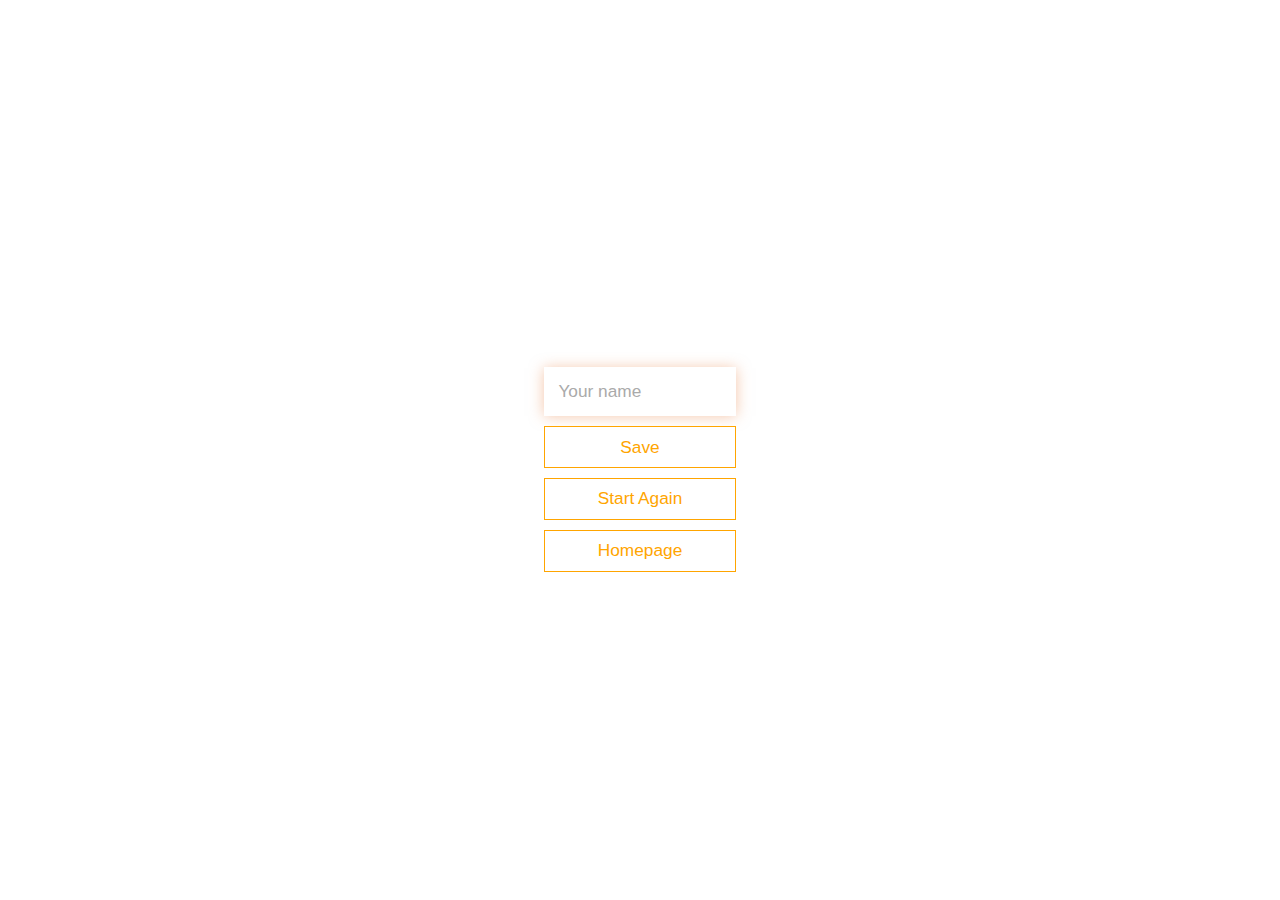
==== result.html @ 8dadb4ff "Add files via upload" ====
<!DOCTYPE html>
<html lang="en">
  <head>
    <meta charset="UTF-8" />
    <meta name="viewport" content="width=device-width, initial-scale=1.0" />
    <meta http-equiv="X-UA-Compatible" content="ie=edge" />
    <title>The end!</title>
    <link rel="stylesheet" href="app.css" />
  </head>
  <body>
    <div class="container">
      <div id="end" class="flex-center flex-column">
        <h1 id="finalScore"></h1>
        <form>
          <input
            type="text"
            name="username"
            id="username"
            placeholder="Your name"
          >
          <button
            type="submit"
            class="button"
            id="saveScoreButton"
            onclick="saveHighScore(event)"
            disabled
          >
            Save
          </button>
        </form>
        <a class="button" href="game.html">Start Again</a>
        <a class="button" href="index.html">Homepage</a>
      </div>
    </div>
    <script src="result.js"></script>
  </body>
</html>
---- app.css ----
:root {
  background-color: white;
  font-size: 60%
}

* {
  box-sizing: border-box;
  font-family: "Arial Black", Gadget, sans-serif;
  margin: 0;
  padding: 0;
  color: grey;
}

h1,h2,h3,h4 {
  margin-bottom: 1rem;
}

h1 {
  font-size: 5.4rem;
  color: #FFA500;
  margin-bottom: 5rem;
}



h2 {
  font-size: 4.2rem;
  margin-bottom: 4rem;
  font-weight: 700;
}

h3 {
  font-size: 2.8rem;
  font-weight: 500;
}

.container {
  width: 100vw;
  height: 100vh;
  display: flex;
  justify-content: center;
  align-items: center;
  max-width: 80rem;
  margin: 0 auto;
  padding: 2rem;
}

.container > * {
  width: 100%;
}

.flex-column {
  display: flex;
  flex-direction: column;
}

.flex-center {
  justify-content: center;
  align-items: center;
}

.justify-center {
  justify-content: center;
}

.text-center {
  text-align: center;
}

.hidden {
  display: none;
}

.button {
  font-size: 1.8rem;
  padding: 1rem 0;
  width: 20rem;
  text-align: center;
  border: 0.1rem solid #FFA500;
  margin-bottom: 1rem;
  text-decoration: none;
  color: #FFA500;
  background-color: white;
}

.button:hover {
  cursor: pointer;
  box-shadow: 0 0.4rem 1.4rem 0 rgba(235, 141, 86, 0.5);
}

form {
  width: 100%;
  display: flex;
  flex-direction: column;
  align-items: center;
}

input {
  margin-bottom: 1rem;
  width: 20rem;
  padding: 1.5rem;
  font-size: 1.8rem;
  border: none;
  box-shadow: 0 0.1rem 1.4rem 0 rgba(235, 141, 86, 0.5);
}

input::placeholder {
  color: #aaa;
}
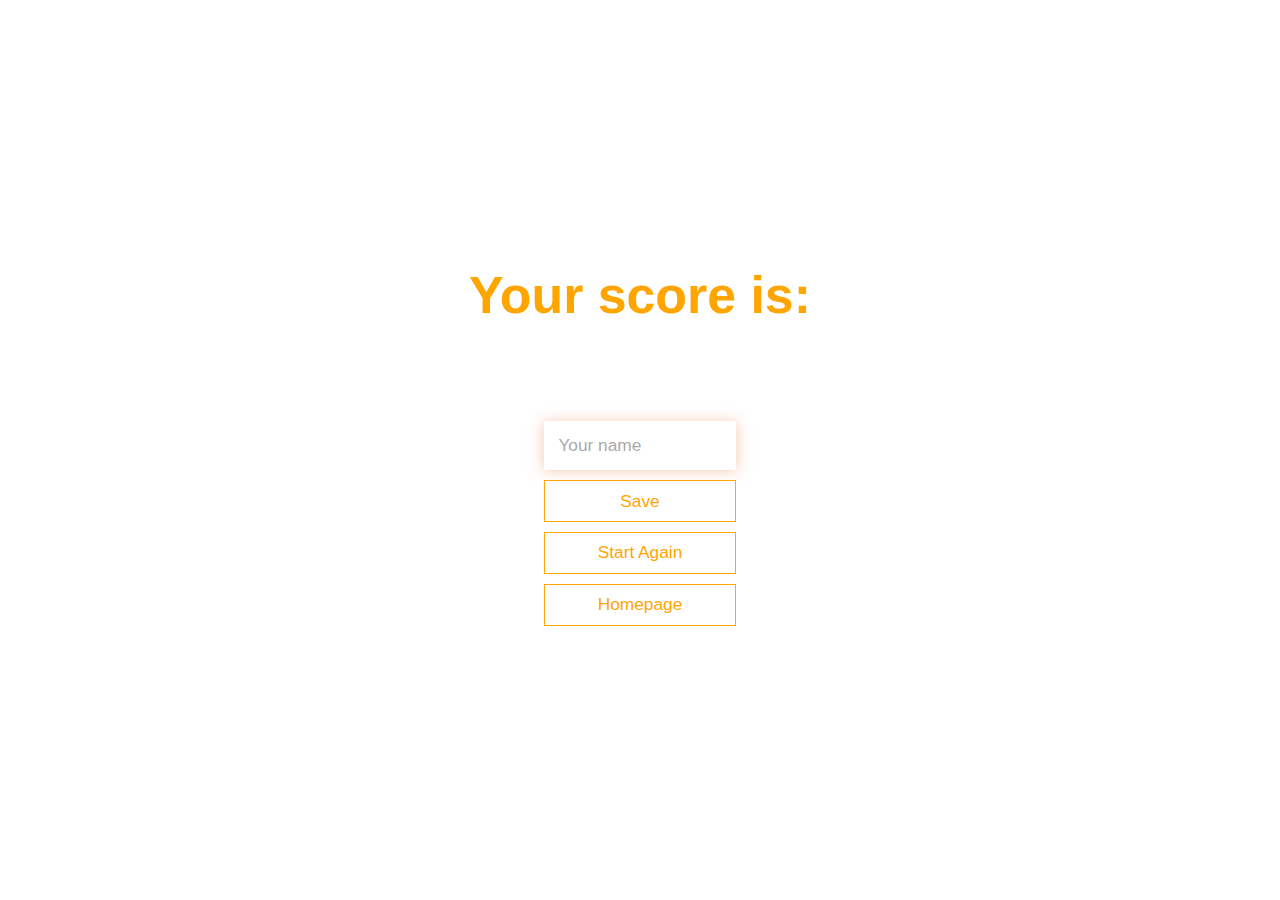
==== commit 03b775c6: "Some changes to html file" ====
--- a/result.html
+++ b/result.html
@@ -10,6 +10,7 @@
   <body>
     <div class="container">
       <div id="end" class="flex-center flex-column">
+         <h1>Your score is:</h1>
         <h1 id="finalScore"></h1>
         <form>
           <input
@@ -34,4 +35,4 @@
     </div>
     <script src="result.js"></script>
   </body>
-</html>+</html>
